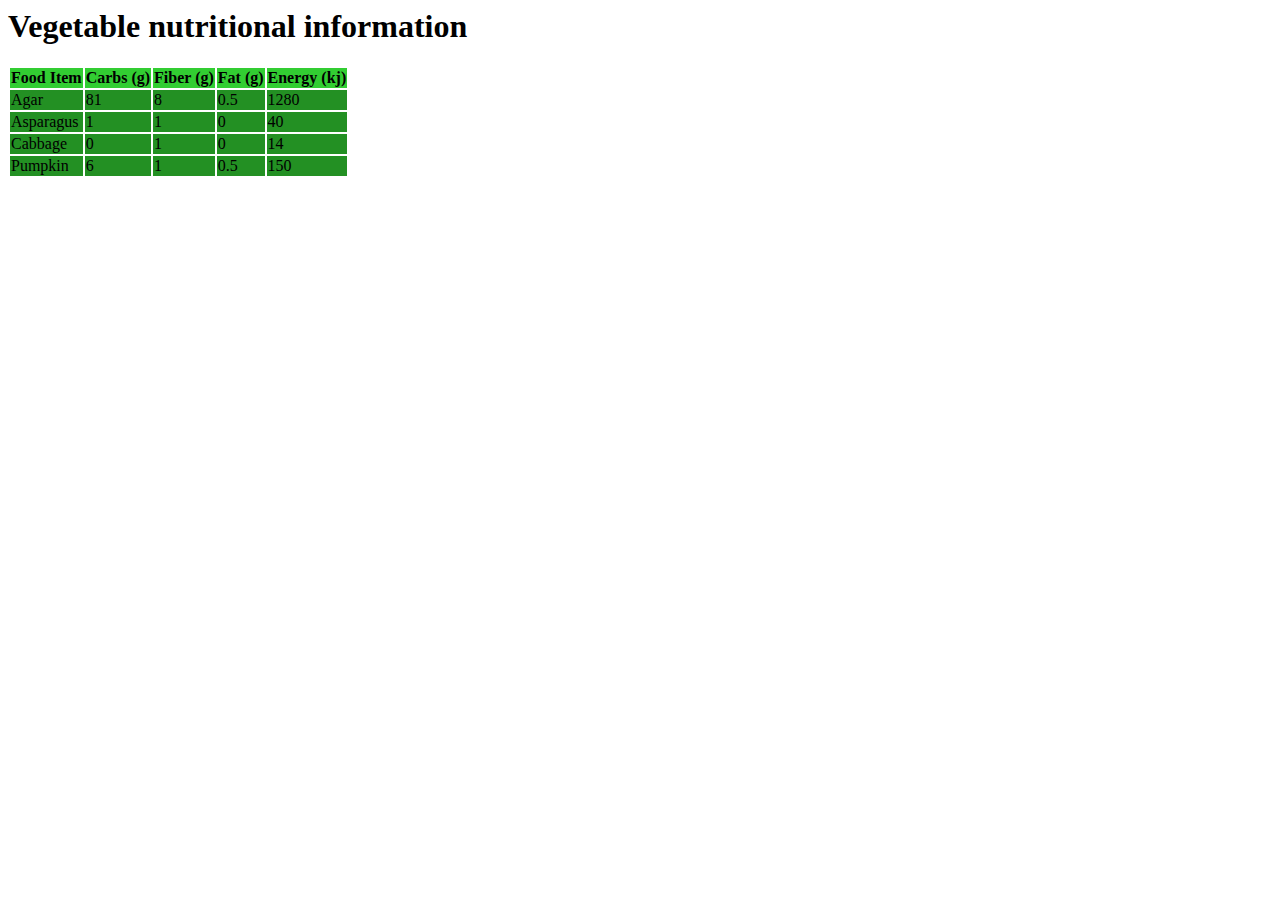
==== Ex-2b/result.html @ 5dcf23a8 "Add Ex-1 and Ex-2b folders" ====
<html>
   <body>
      <h1> Vegetable nutritional information </h1>
      <table border="0">
         <tr bgcolor="#32CD32">
            <th>Food Item</th>
            <th>Carbs (g)</th>
            <th>Fiber (g)</th>
            <th>Fat (g)</th>
            <th>Energy (kj)</th>
         </tr>
         <tr bgcolor="#239023">
            <td>Agar</td>
            <td>81</td>
            <td>8</td>
            <td>0.5</td>
            <td>1280</td>
         </tr>
         <tr bgcolor="#239023">
            <td>Asparagus </td>
            <td>1</td>
            <td>1</td>
            <td>0</td>
            <td>40</td>
         </tr>
         <tr bgcolor="#239023">
            <td>Cabbage</td>
            <td>0</td>
            <td>1</td>
            <td>0</td>
            <td>14</td>
         </tr>
         <tr bgcolor="#239023">
            <td>Pumpkin</td>
            <td>6</td>
            <td>1</td>
            <td>0.5</td>
            <td>150</td>
         </tr>
      </table>
   </body>
</html>
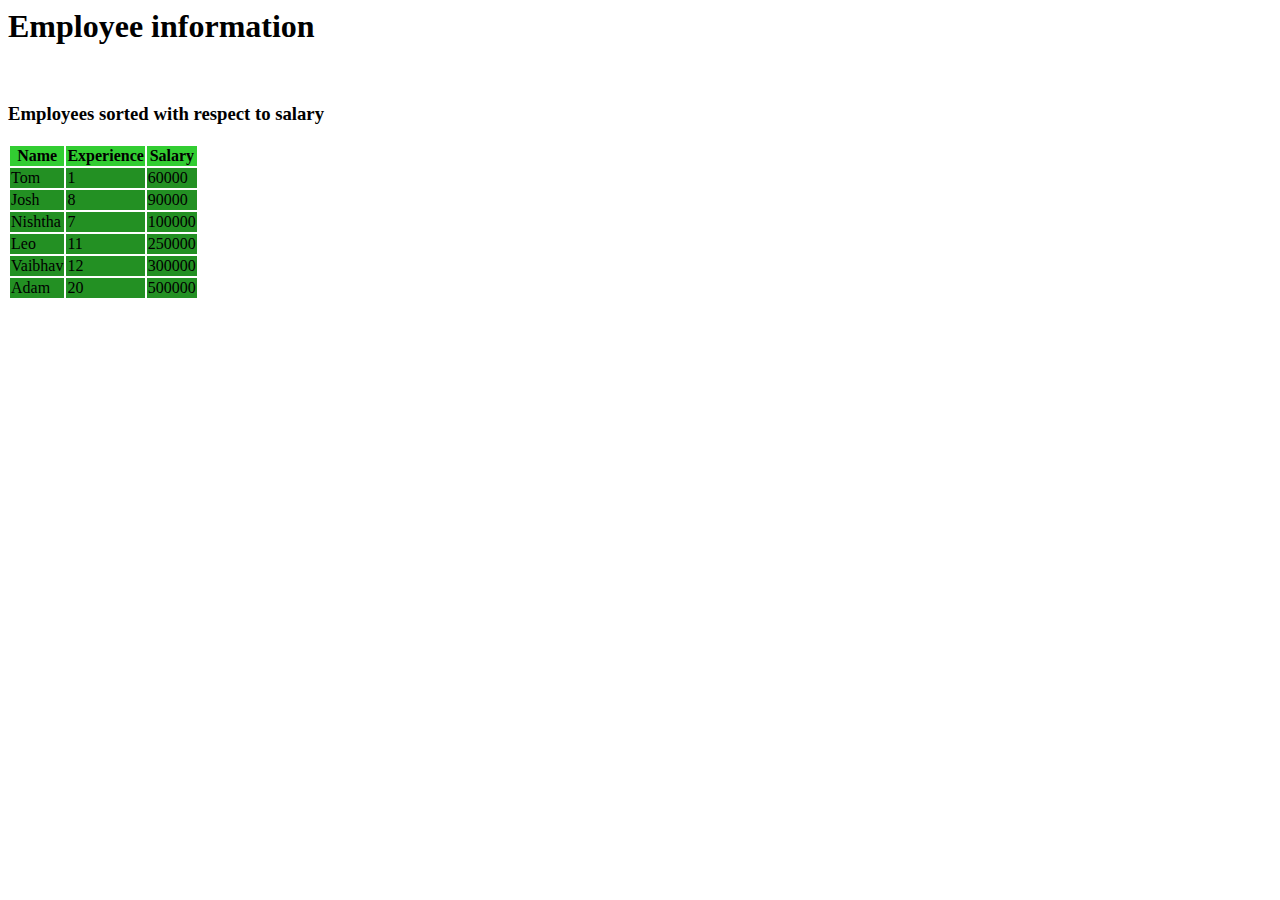
==== commit 52f020a0: "Added Ex 2b Question 3" ====
--- a/Ex-2b/result.html
+++ b/Ex-2b/result.html
@@ -1,41 +1,41 @@
 <html>
    <body>
-      <h1> Vegetable nutritional information </h1>
+      <h1> Employee information </h1><br><h3> Employees sorted with respect to salary </h3>
       <table border="0">
          <tr bgcolor="#32CD32">
-            <th>Food Item</th>
-            <th>Carbs (g)</th>
-            <th>Fiber (g)</th>
-            <th>Fat (g)</th>
-            <th>Energy (kj)</th>
+            <th>Name</th>
+            <th>Experience</th>
+            <th>Salary</th>
          </tr>
          <tr bgcolor="#239023">
-            <td>Agar</td>
-            <td>81</td>
-            <td>8</td>
-            <td>0.5</td>
-            <td>1280</td>
+            <td>Tom</td>
+            <td>1</td>
+            <td>60000</td>
          </tr>
          <tr bgcolor="#239023">
-            <td>Asparagus </td>
-            <td>1</td>
-            <td>1</td>
-            <td>0</td>
-            <td>40</td>
+            <td>Josh</td>
+            <td>8</td>
+            <td>90000</td>
          </tr>
          <tr bgcolor="#239023">
-            <td>Cabbage</td>
-            <td>0</td>
-            <td>1</td>
-            <td>0</td>
-            <td>14</td>
+            <td>Nishtha</td>
+            <td>7</td>
+            <td>100000</td>
          </tr>
          <tr bgcolor="#239023">
-            <td>Pumpkin</td>
-            <td>6</td>
-            <td>1</td>
-            <td>0.5</td>
-            <td>150</td>
+            <td>Leo</td>
+            <td>11</td>
+            <td>250000</td>
+         </tr>
+         <tr bgcolor="#239023">
+            <td>Vaibhav</td>
+            <td>12</td>
+            <td>300000</td>
+         </tr>
+         <tr bgcolor="#239023">
+            <td>Adam</td>
+            <td>20</td>
+            <td>500000</td>
          </tr>
       </table>
    </body>
